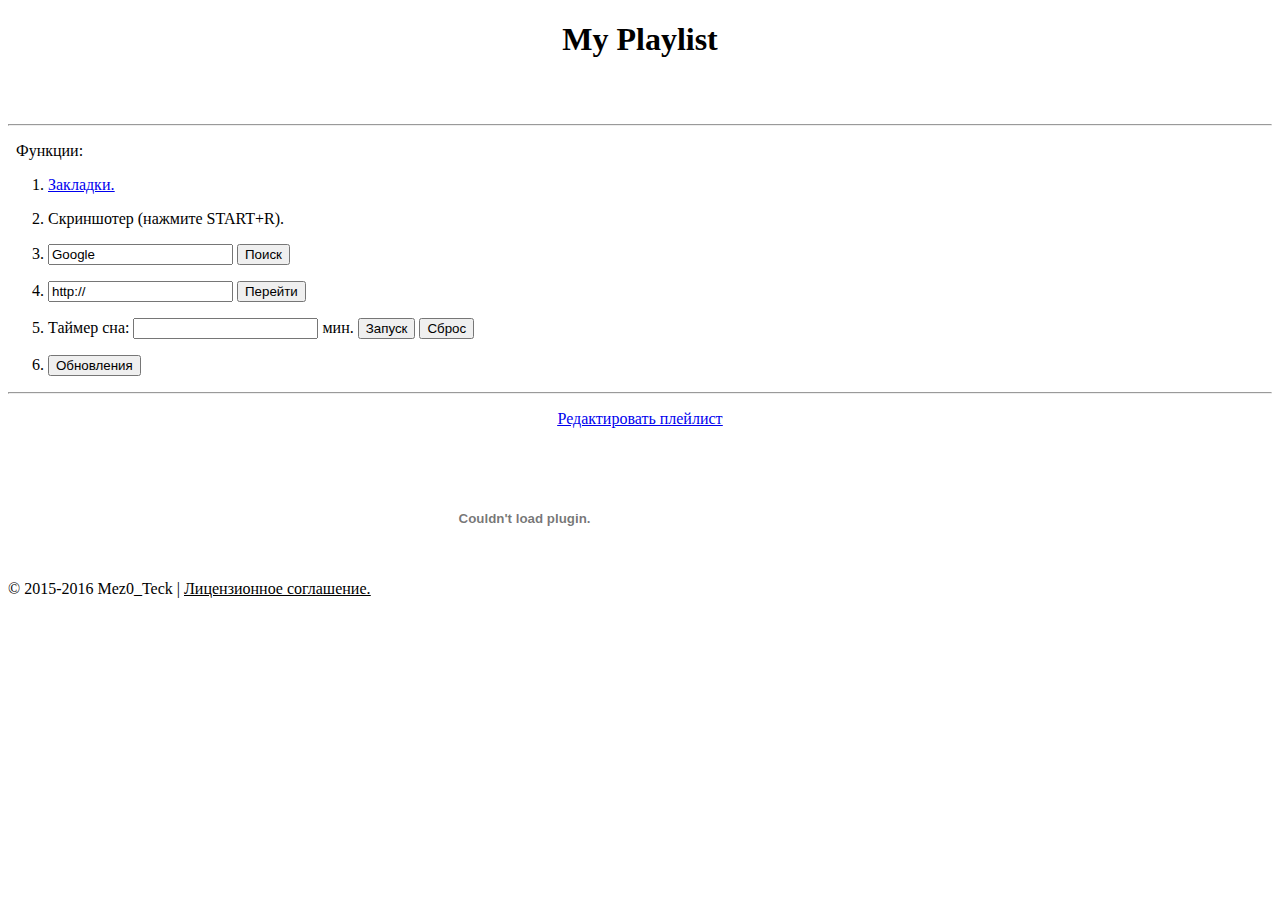
==== index.html @ 7e67c731 "First commit" ====
<!-- © 2015-2016 Vasniktel (Mez0_Teck) -->

<!DOCTYPE HTML PUBLIC "-//W3C//DTD HTML 4.01 Transitional//EN" "http://www.w3.org/TR/html4/loose.dtd">
<html>
<head>
<link href="css/basic.css" rel="stylesheet" type="text/css">
<meta http-equiv="content-type" content="text/html; charset=utf-8">
<title>My Playlist</title>
</head>
<body>
<h1 align="center"><span class="myPls">My Playlist</span></h1>
<div align="center" id="streamName">&nbsp;</div>
<div align="center" id="props">&nbsp;</div>
<hr>
<p>&nbsp;&nbsp;<span class="functions">Функции:</span></p>
<ol>
<li><p><a href="file:/PSP/SYSTEM/BROWSER/bookmarks.html" target="_blank" class="link"><u>Закладки.</u></a></p></li>
<li><p>Скриншотер (нажмите START+R).</p></li>
<li><form action="http://www.google.com/custom" method="get" target="_blank" id="q">
<p><input type="text" value="Google" name="q" class="inputText">
<input type="submit" value="Поиск" class="inputButtons"></p>
</form></li>
<li><form name="urlForm">
<p><input type="text" name="urlInput" value="http://" class="inputText">
<input type="button" value="Перейти" onclick='openPage();' class="inputButtons"></p>
</form></li>
<li><form name="timerForm">
<p>Таймер сна: <input type="text" name="timerInput" class="timerText"> мин.
<input type="button" value="Запуск" onclick='timer();' class="inputButtons">
<input type="reset" value="Сброс" onclick='clearTimer();' class="inputButtons">&nbsp;
<span id="count">&nbsp;</span></p>
</form></li>
<li><form method="post" name="update" action="http://mypls.16mb.com/updates/">
<input type="hidden" name="hidden" value="">
</form>
<p><button onclick='updater();' id="update"><span class="button">Обновления</span></button>
</p></li>
</ol>
<hr>
<p align="center"><a href="#" onclick="location.href = 'mpls.html';" class="link"><u>Редактировать плейлист</u></a></p>
<script language="JavaScript" src="playlist.mpls"></script>
<script language="JavaScript" src="js/radioplayer.js"></script>
&copy; 2015-2016 Mez0_Teck | <a href='lic/License.html' style='color: black' target='_blank'><u>Лицензионное соглашение.</u></a>
<object name="psp" type="application/x-psp-extplugin"></object>
</body>
</html>
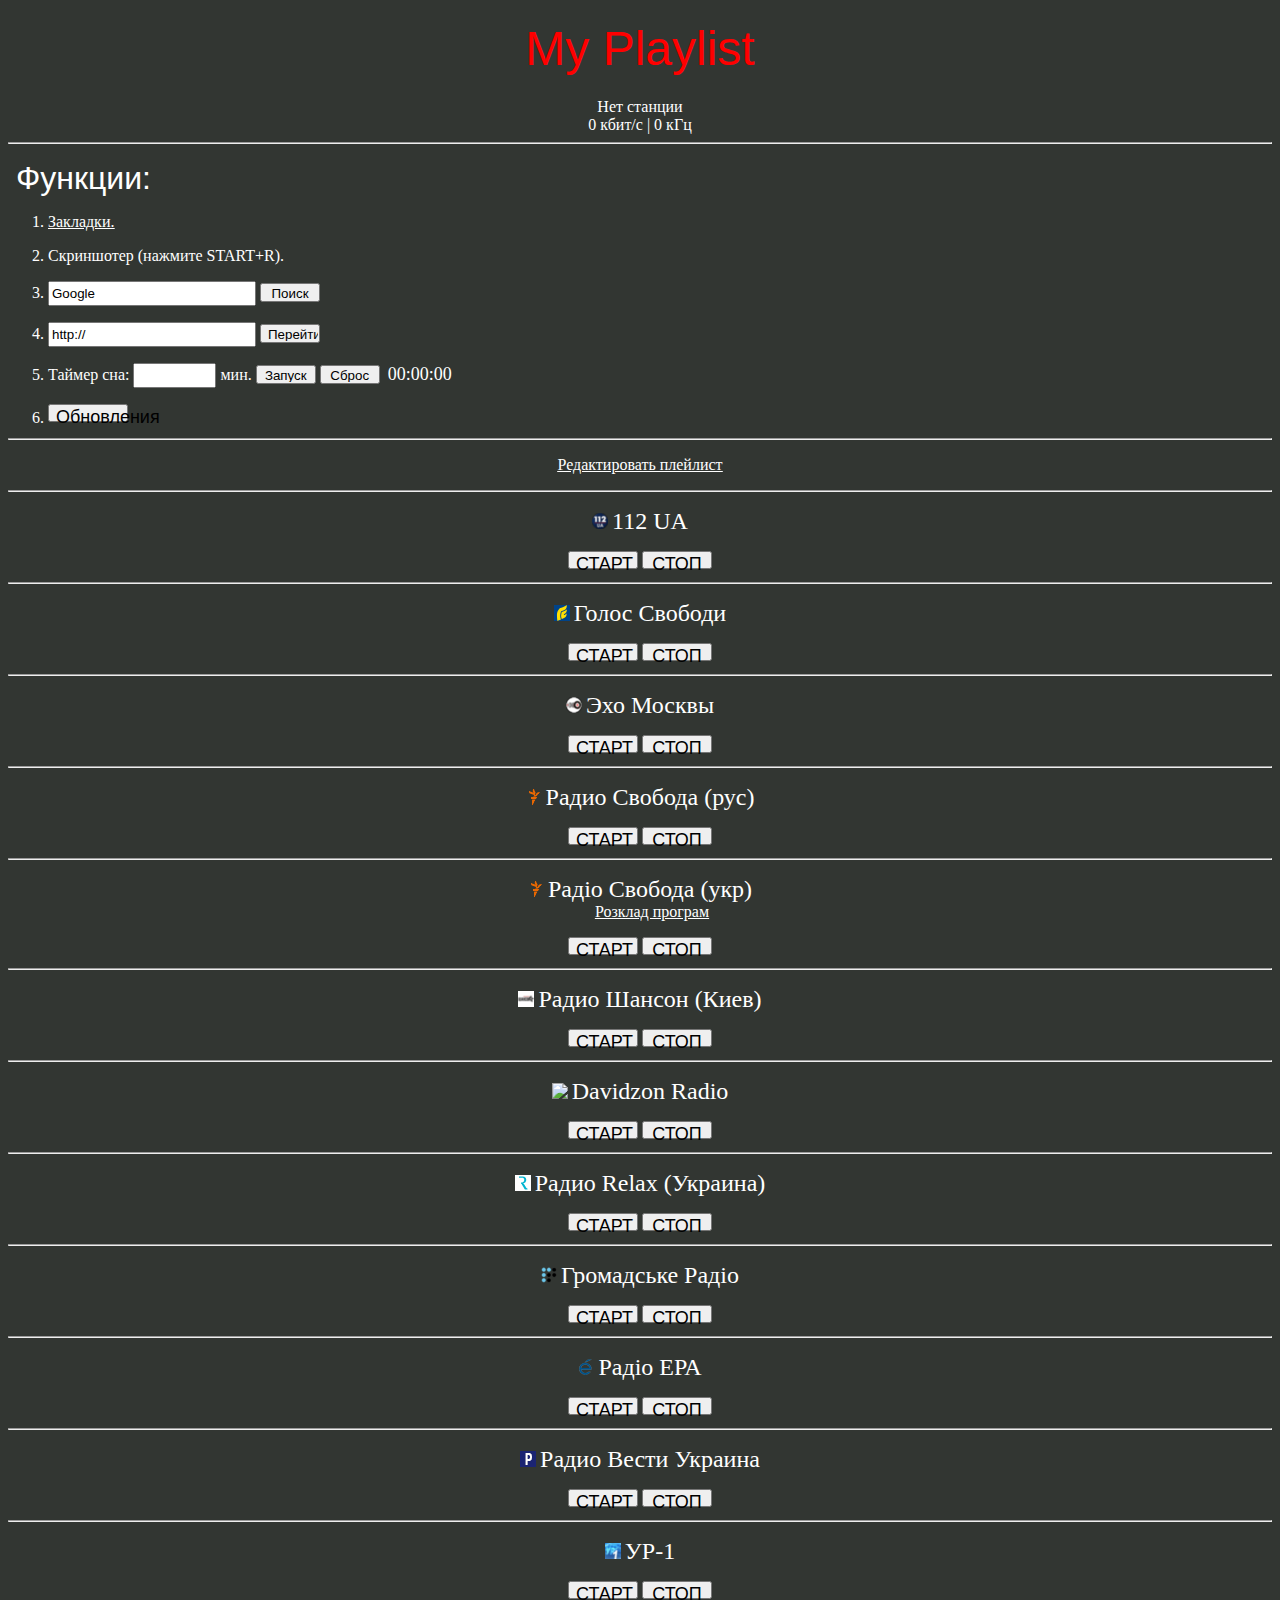
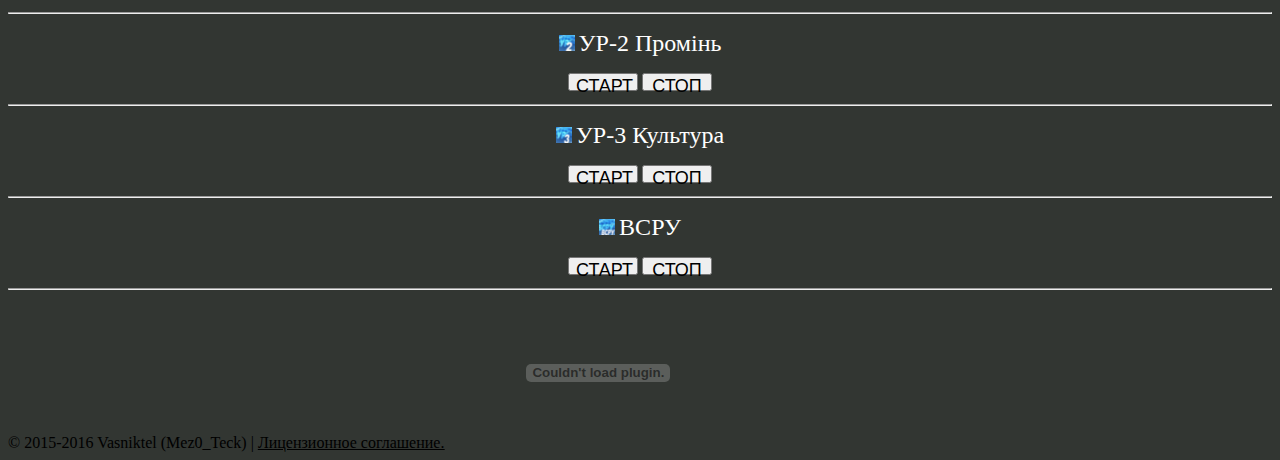
==== commit 0a636283: "First commit" ====
--- a/index.html
+++ b/index.html
@@ -40,7 +40,7 @@
 <p align="center"><a href="#" onclick="location.href = 'mpls.html';" class="link"><u>Редактировать плейлист</u></a></p>
 <script language="JavaScript" src="playlist.mpls"></script>
 <script language="JavaScript" src="js/radioplayer.js"></script>
-&copy; 2015-2016 Mez0_Teck | <a href='lic/License.html' style='color: black' target='_blank'><u>Лицензионное соглашение.</u></a>
+&copy; 2015-2016 Vasniktel (Mez0_Teck) | <a href='lic/License.html' style='color: black' target='_blank'><u>Лицензионное соглашение.</u></a>
 <object name="psp" type="application/x-psp-extplugin"></object>
 </body>
 </html>--- a/css/basic.css
+++ b/css/basic.css
@@ -0,0 +1,74 @@
+/* © 2015-2016 Vasniktel (Mez0_Teck) */
+
+body {
+	background: rgb(50, 54, 50);
+	
+	/* Для использования картинки удалите CSS комментарии из двух следующих строк и закомментируйте предыдущую. */
+	
+	/* background-image: url("../img/Background.jpg"); */
+	/* background-attachment: fixed; */
+}
+p {
+	color: white;
+}
+h1,h2 {
+	font-weight: normal;
+}
+ol {
+	color: white;
+}
+button {
+	width: 70px;
+	height: 18px;
+}
+span {
+	font-size: x-large;
+}
+.button {
+	font-size: large;
+	text-align: center;
+}
+.inputText {
+	width: 200px;
+	height: 19px;
+}
+.inputButtons {
+	width: 60px;
+	height: 19px;
+}
+.link {
+	color: white;
+}
+.myPls {
+	font-size: 150%;
+	font-family: Arial;
+	color: red;
+}
+.functions {
+	font-size: xx-large;
+	font-family: Arial;
+}
+#streamName {
+	color: white;
+}
+#props {
+	color: white;
+	font-size: medium;
+}
+.timerText {
+	width: 75px;
+	height: 19px;
+}
+#update {
+	height: 18px;
+	width: 80px;
+}
+#count {
+	font-size: large;
+}
+input[name="header"] {
+	margin-left: 26px;
+}
+input[name="image"] {
+	margin-left: 21px;
+}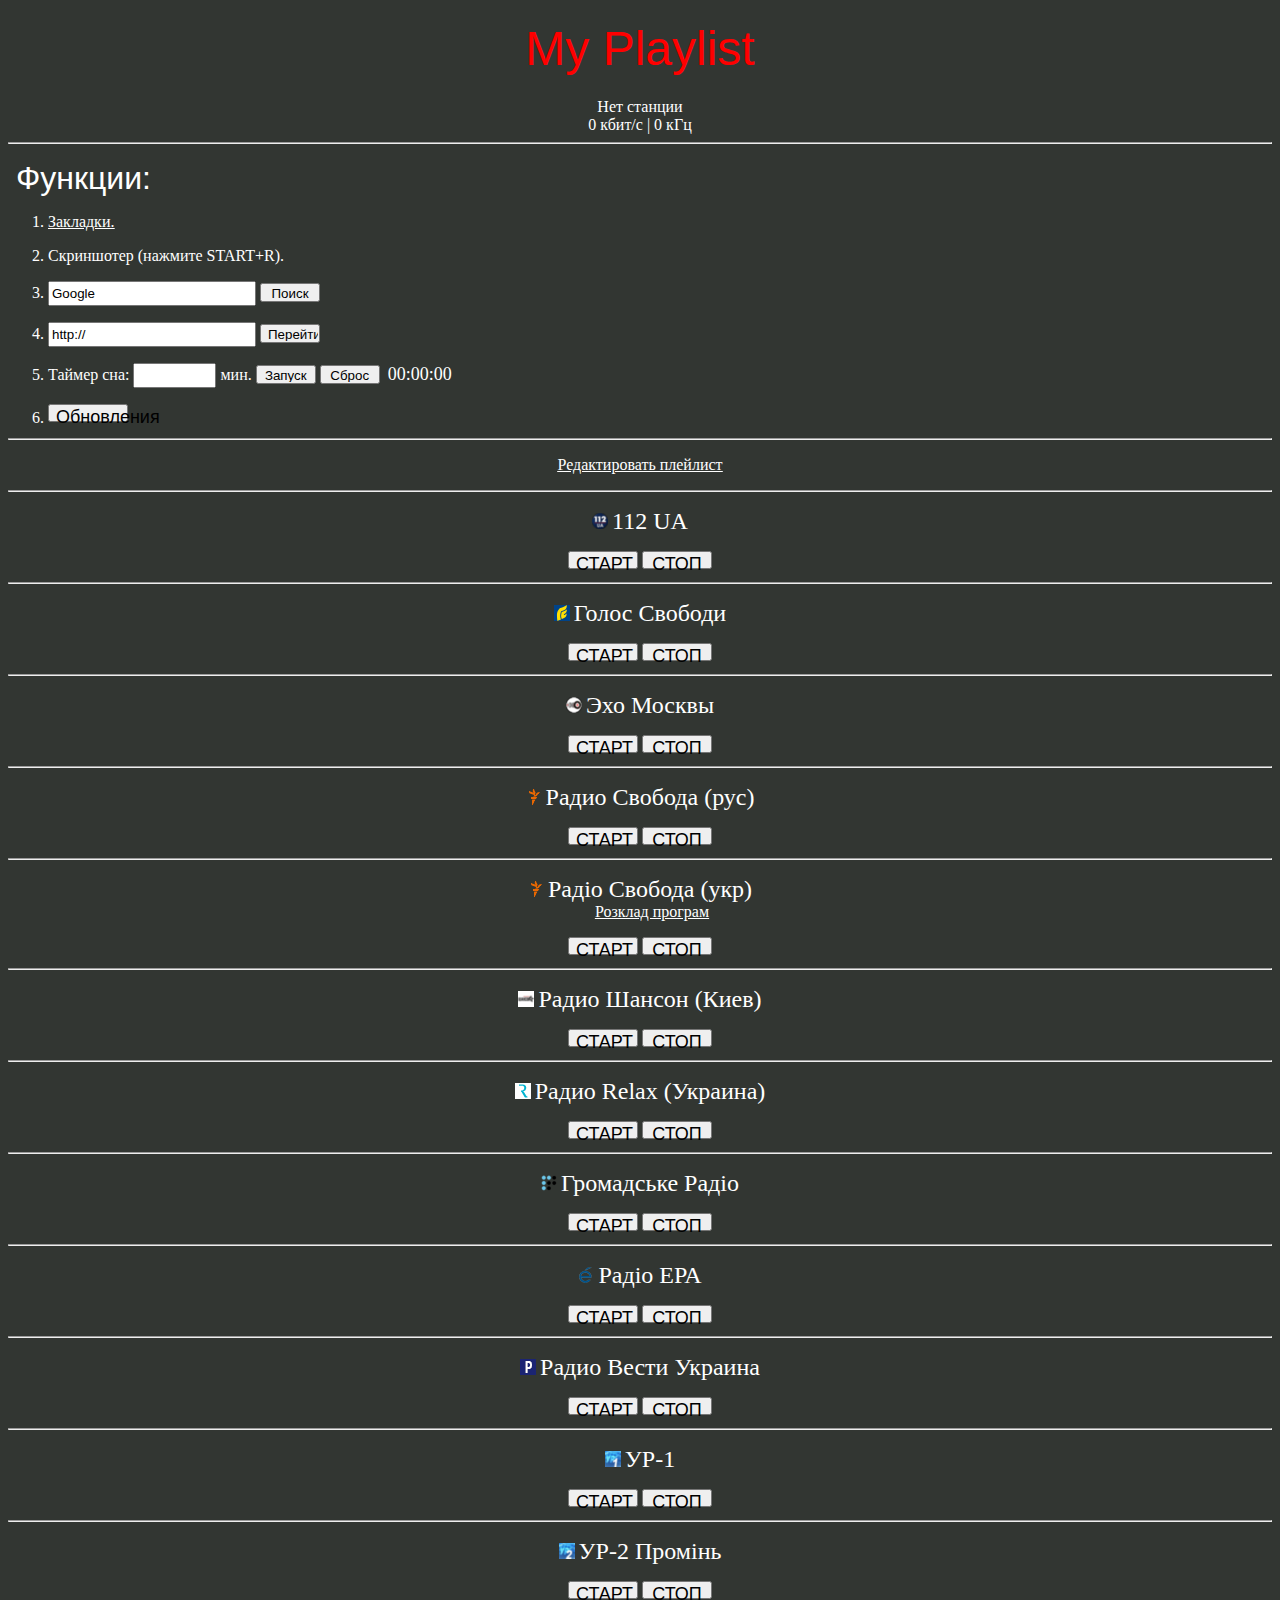
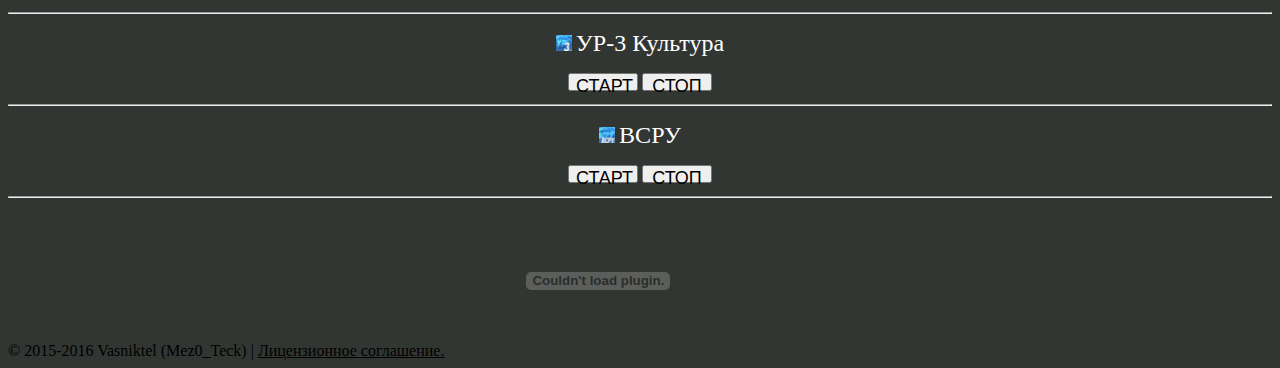
==== commit 4af60d60: "v3.15" ====
--- a/index.html
+++ b/index.html
@@ -30,7 +30,7 @@
 <input type="reset" value="Сброс" onclick='clearTimer();' class="inputButtons">&nbsp;
 <span id="count">&nbsp;</span></p>
 </form></li>
-<li><form method="post" name="update" action="http://mypls.16mb.com/updates/">
+<li><form method="post" name="update" action="http://vasniktel.pp.ua/mypls/updates/">
 <input type="hidden" name="hidden" value="">
 </form>
 <p><button onclick='updater();' id="update"><span class="button">Обновления</span></button>
